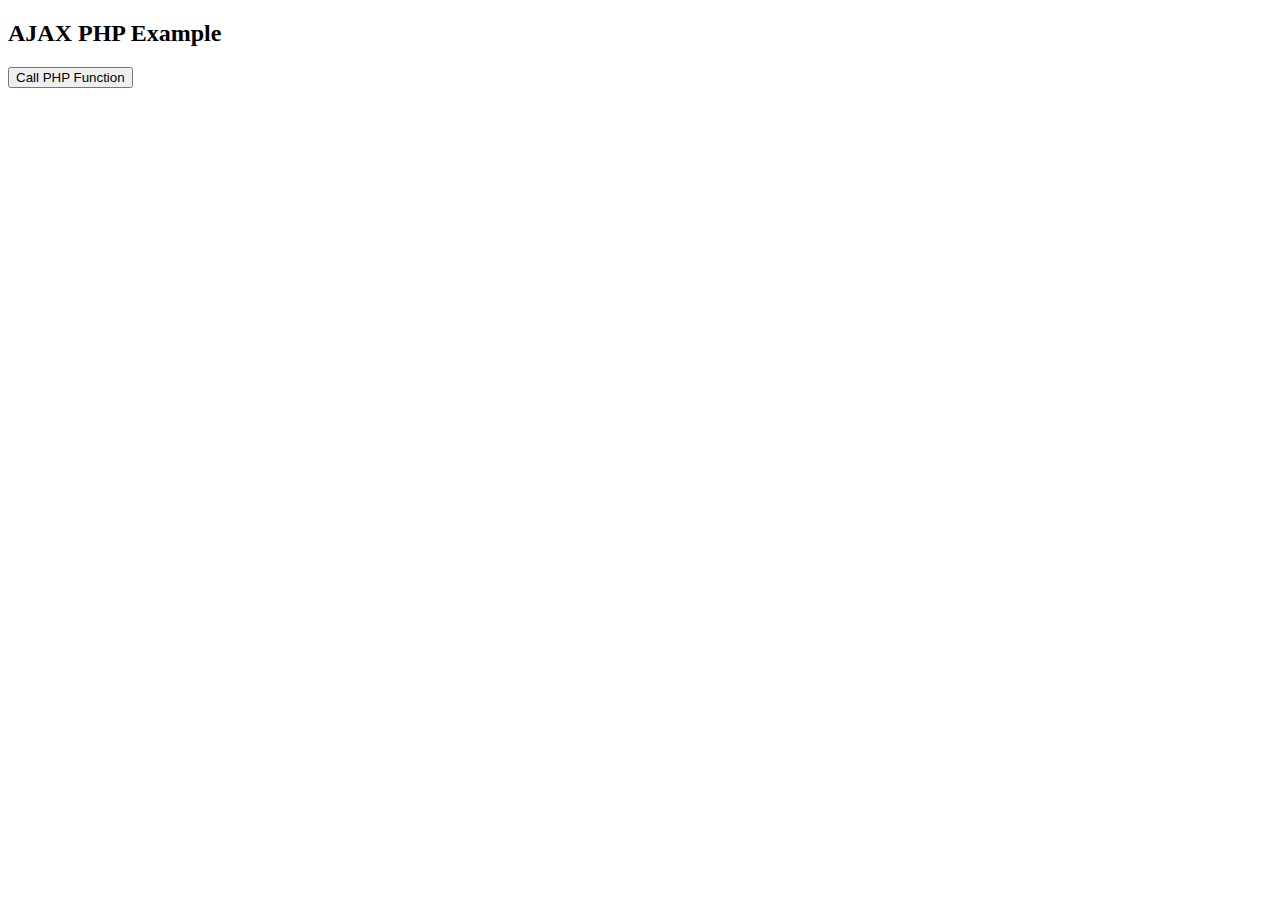
==== question6/index.html @ 4103bc0b "question 6" ====
<!DOCTYPE html>
<html lang="en">
<head>
    <meta charset="UTF-8">
    <meta name="viewport" content="width=device-width, initial-scale=1.0">
    <title>AJAX Example</title>
</head>
<body>
    <h2>AJAX PHP Example</h2>
    <button onclick="callPHPFunction()">Call PHP Function</button>
    <div id="response"></div>

    <script>
        function callPHPFunction() {
            const xhr = new XMLHttpRequest();
            xhr.open("POST", "process.php", true);
            xhr.setRequestHeader("Content-type", "application/x-www-form-urlencoded");

            xhr.onreadystatechange = function () {
                if (xhr.readyState == 4 && xhr.status == 200) {
                    document.getElementById("response").innerHTML = xhr.responseText;
                }
            };

            xhr.send("name=Sathiya");
        }
    </script>
</body>
</html>
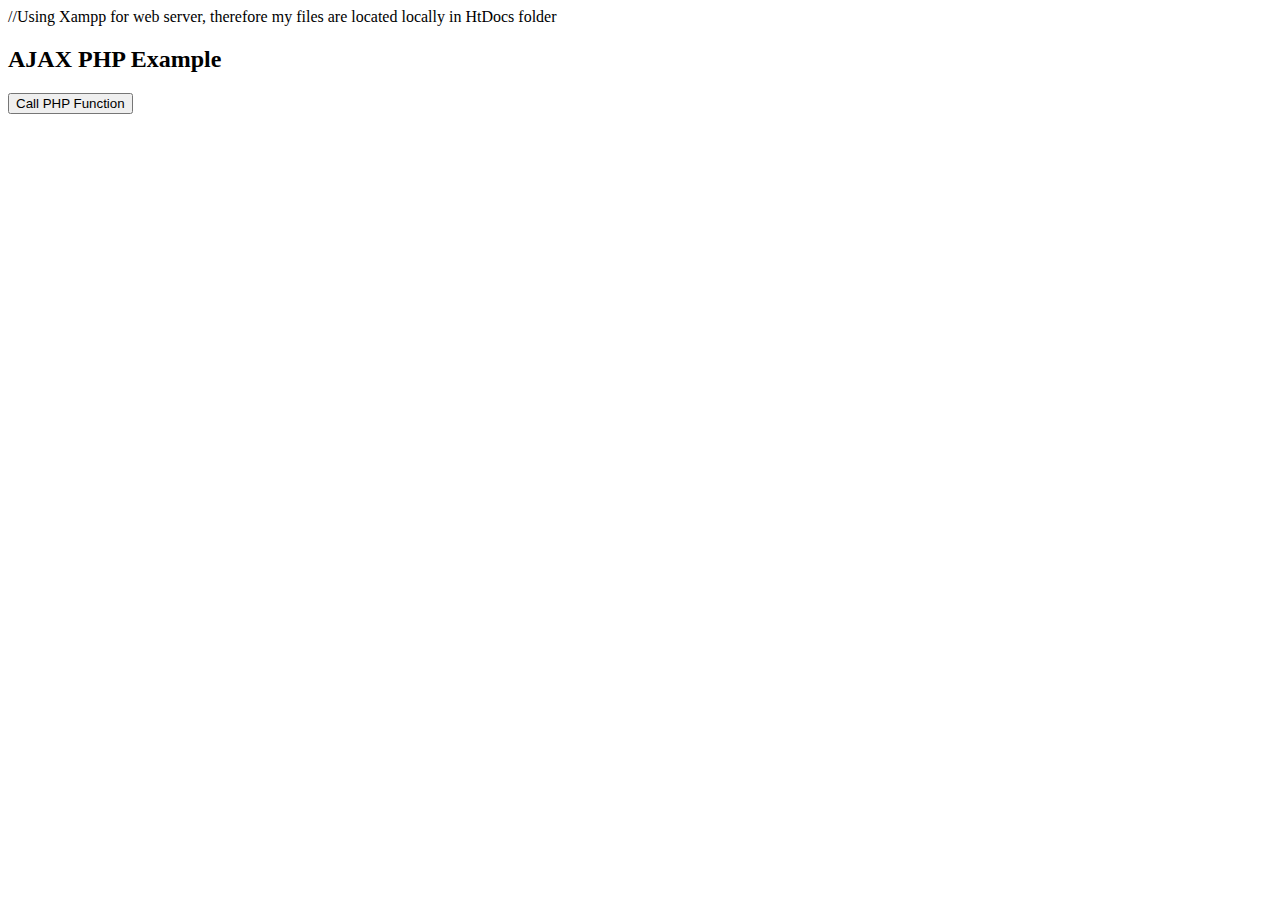
==== commit 37a06d5e: "Provided comment info" ====
--- a/question6/index.html
+++ b/question6/index.html
@@ -6,6 +6,7 @@
     <title>AJAX Example</title>
 </head>
 <body>
+    //Using Xampp for web server, therefore my files are located locally in HtDocs folder
     <h2>AJAX PHP Example</h2>
     <button onclick="callPHPFunction()">Call PHP Function</button>
     <div id="response"></div>
